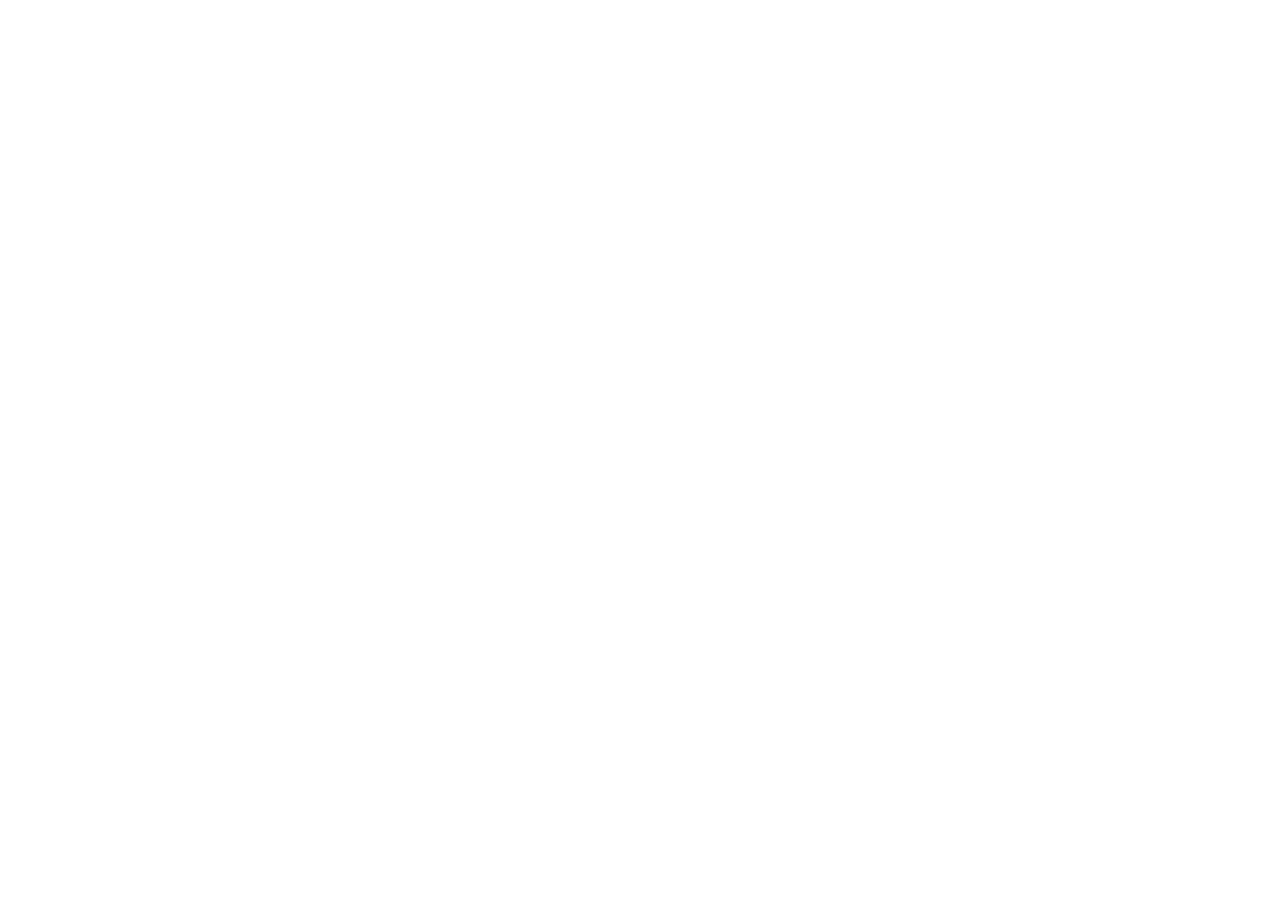
==== colorboard.html @ eea3730b "Thu, Mar 23, 2023, 1:54 PM -07:00" ====
<!DOCTYPE html>
<html lang="en">


    <head>
        <title>Counter</title>
        <link rel="stylesheet" href="css/colorboard.css">
    </head>


    <body>
        <div class="container" id="container">
            <div class="square"></div>
            <div class="square"></div>
            <div class="square"></div>
            <div class="square"></div>
            <div class="square"></div>
            <div class="square"></div>
            <div class="square"></div>
            <div class="square"></div>
            <div class="square"></div>
            <div class="square"></div>
            <div class="square"></div>
            <div class="square"></div>
            <div class="square"></div>
            <div class="square"></div>
            <div class="square"></div>
            <div class="square"></div>
            <div class="square"></div>
            <div class="square"></div>
            <div class="square"></div>
            <div class="square"></div>
            <div class="square"></div>
            <div class="square"></div>
            <div class="square"></div>
            <div class="square"></div>
            <div class="square"></div>
            <div class="square"></div>
            <div class="square"></div>
            <div class="square"></div>
            <div class="square"></div>
            <div class="square"></div>
            <div class="square"></div>
            <div class="square"></div>
            <div class="square"></div>
            <div class="square"></div>
            <div class="square"></div>
            <div class="square"></div>
            <div class="square"></div>
            <div class="square"></div>
            <div class="square"></div>
            <div class="square"></div>
            <div class="square"></div>
            <div class="square"></div>
            <div class="square"></div>
            <div class="square"></div>
            <div class="square"></div>
            <div class="square"></div>
            <div class="square"></div>
            <div class="square"></div>
            <div class="square"></div>
            <div class="square"></div>
            <div class="square"></div>
            <div class="square"></div>
            <div class="square"></div>
            <div class="square"></div>
            <div class="square"></div>
            <div class="square"></div>
            <div class="square"></div>
        </div>

        <script src="https://kit.fontawesome.com/c513779648.js" crossorigin="anonymous"></script>
        <script src="js/colorboard.js"></script>
    </body>
</html>
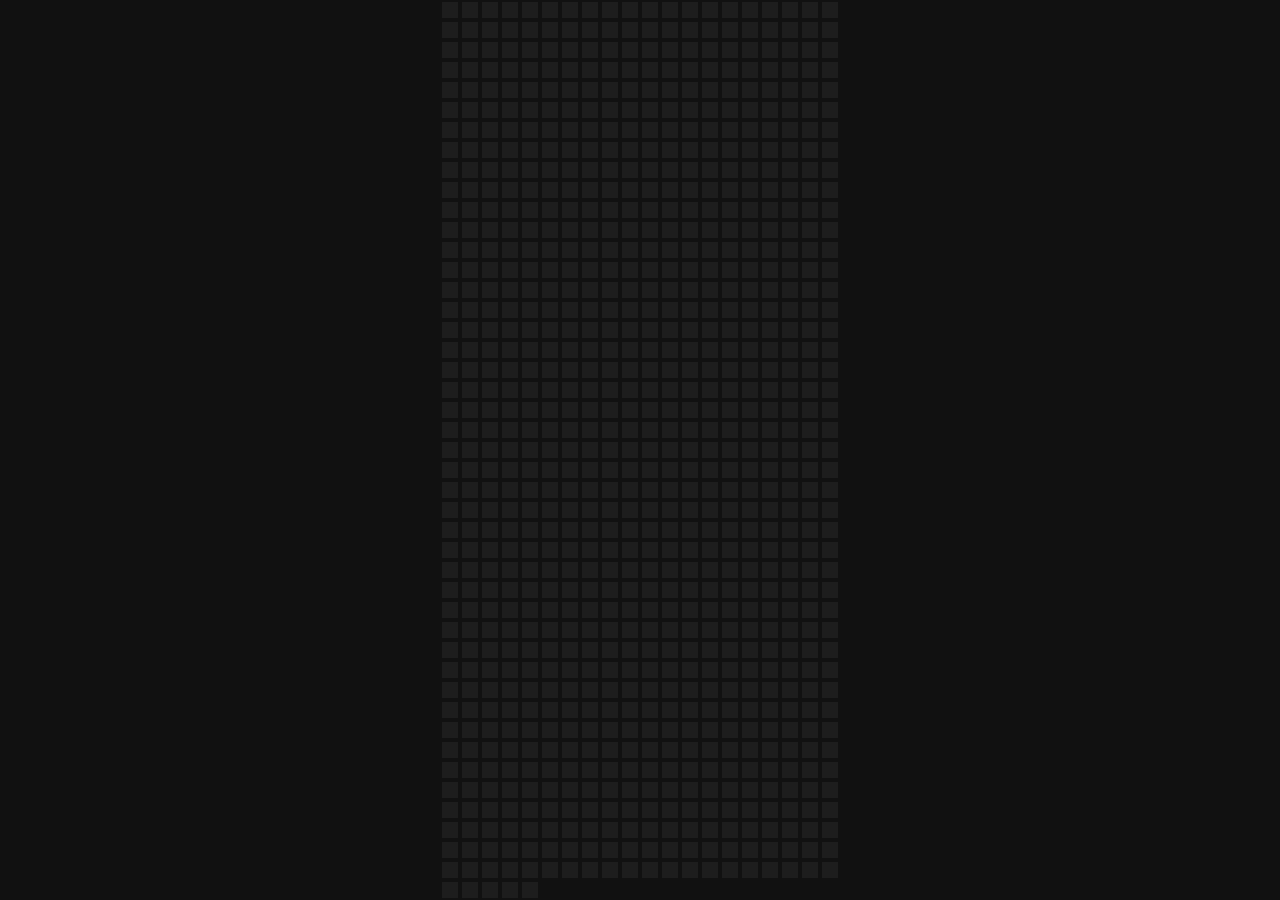
==== commit 16a12854: "Thu, Mar 23, 2023, 2:01 PM -07:00" ====
--- a/colorboard.html
+++ b/colorboard.html
@@ -67,6 +67,834 @@
             <div class="square"></div>
             <div class="square"></div>
             <div class="square"></div>
+            <div class="square"></div>
+            <div class="square"></div>
+            <div class="square"></div>
+            <div class="square"></div>
+            <div class="square"></div>
+            <div class="square"></div>
+            <div class="square"></div>
+            <div class="square"></div>
+            <div class="square"></div>
+            <div class="square"></div>
+            <div class="square"></div>
+            <div class="square"></div>
+            <div class="square"></div>
+            <div class="square"></div>
+            <div class="square"></div>
+            <div class="square"></div>
+            <div class="square"></div>
+            <div class="square"></div>
+            <div class="square"></div>
+            <div class="square"></div>
+            <div class="square"></div>
+            <div class="square"></div>
+            <div class="square"></div>
+            <div class="square"></div>
+            <div class="square"></div>
+            <div class="square"></div>
+            <div class="square"></div>
+            <div class="square"></div>
+            <div class="square"></div>
+            <div class="square"></div>
+            <div class="square"></div>
+            <div class="square"></div>
+            <div class="square"></div>
+            <div class="square"></div>
+            <div class="square"></div>
+            <div class="square"></div>
+            <div class="square"></div>
+            <div class="square"></div>
+            <div class="square"></div>
+            <div class="square"></div>
+            <div class="square"></div>
+            <div class="square"></div>
+            <div class="square"></div>
+            <div class="square"></div>
+            <div class="square"></div>
+            <div class="square"></div>
+            <div class="square"></div>
+            <div class="square"></div>
+            <div class="square"></div>
+            <div class="square"></div>
+            <div class="square"></div>
+            <div class="square"></div>
+            <div class="square"></div>
+            <div class="square"></div>
+            <div class="square"></div>
+            <div class="square"></div>
+            <div class="square"></div>
+            <div class="square"></div>
+            <div class="square"></div>
+            <div class="square"></div>
+            <div class="square"></div>
+            <div class="square"></div>
+            <div class="square"></div>
+            <div class="square"></div>
+            <div class="square"></div>
+            <div class="square"></div>
+            <div class="square"></div>
+            <div class="square"></div>
+            <div class="square"></div>
+            <div class="square"></div>
+            <div class="square"></div>
+            <div class="square"></div>
+            <div class="square"></div>
+            <div class="square"></div>
+            <div class="square"></div>
+            <div class="square"></div>
+            <div class="square"></div>
+            <div class="square"></div>
+            <div class="square"></div>
+            <div class="square"></div>
+            <div class="square"></div>
+            <div class="square"></div>
+            <div class="square"></div>
+            <div class="square"></div>
+            <div class="square"></div>
+            <div class="square"></div>
+            <div class="square"></div>
+            <div class="square"></div>
+            <div class="square"></div>
+            <div class="square"></div>
+            <div class="square"></div>
+            <div class="square"></div>
+            <div class="square"></div>
+            <div class="square"></div>
+            <div class="square"></div>
+            <div class="square"></div>
+            <div class="square"></div>
+            <div class="square"></div>
+            <div class="square"></div>
+            <div class="square"></div>
+            <div class="square"></div>
+            <div class="square"></div>
+            <div class="square"></div>
+            <div class="square"></div>
+            <div class="square"></div>
+            <div class="square"></div>
+            <div class="square"></div>
+            <div class="square"></div>
+            <div class="square"></div>
+            <div class="square"></div>
+            <div class="square"></div>
+            <div class="square"></div>
+            <div class="square"></div>
+            <div class="square"></div>
+            <div class="square"></div>
+            <div class="square"></div>
+            <div class="square"></div>
+            <div class="square"></div>
+            <div class="square"></div>
+            <div class="square"></div>
+            <div class="square"></div>
+            <div class="square"></div>
+            <div class="square"></div>
+            <div class="square"></div>
+            <div class="square"></div>
+            <div class="square"></div>
+            <div class="square"></div>
+            <div class="square"></div>
+            <div class="square"></div>
+            <div class="square"></div>
+            <div class="square"></div>
+            <div class="square"></div>
+            <div class="square"></div>
+            <div class="square"></div>
+            <div class="square"></div>
+            <div class="square"></div>
+            <div class="square"></div>
+            <div class="square"></div>
+            <div class="square"></div>
+            <div class="square"></div>
+            <div class="square"></div>
+            <div class="square"></div>
+            <div class="square"></div>
+            <div class="square"></div>
+            <div class="square"></div>
+            <div class="square"></div>
+            <div class="square"></div>
+            <div class="square"></div>
+            <div class="square"></div>
+            <div class="square"></div>
+            <div class="square"></div>
+            <div class="square"></div>
+            <div class="square"></div>
+            <div class="square"></div>
+            <div class="square"></div>
+            <div class="square"></div>
+            <div class="square"></div>
+            <div class="square"></div>
+            <div class="square"></div>
+            <div class="square"></div>
+            <div class="square"></div>
+            <div class="square"></div>
+            <div class="square"></div>
+            <div class="square"></div>
+            <div class="square"></div>
+            <div class="square"></div>
+            <div class="square"></div>
+            <div class="square"></div>
+            <div class="square"></div>
+            <div class="square"></div>
+            <div class="square"></div>
+            <div class="square"></div>
+            <div class="square"></div>
+            <div class="square"></div>
+            <div class="square"></div>
+            <div class="square"></div>
+            <div class="square"></div>
+            <div class="square"></div>
+            <div class="square"></div>
+            <div class="square"></div>
+            <div class="square"></div>
+            <div class="square"></div>
+            <div class="square"></div>
+            <div class="square"></div>
+            <div class="square"></div>
+            <div class="square"></div>
+            <div class="square"></div>
+            <div class="square"></div>
+            <div class="square"></div>
+            <div class="square"></div>
+            <div class="square"></div>
+            <div class="square"></div>
+            <div class="square"></div>
+            <div class="square"></div>
+            <div class="square"></div>
+            <div class="square"></div>
+            <div class="square"></div>
+            <div class="square"></div>
+            <div class="square"></div>
+            <div class="square"></div>
+            <div class="square"></div>
+            <div class="square"></div>
+            <div class="square"></div>
+            <div class="square"></div>
+            <div class="square"></div>
+            <div class="square"></div>
+            <div class="square"></div>
+            <div class="square"></div>
+            <div class="square"></div>
+            <div class="square"></div>
+            <div class="square"></div>
+            <div class="square"></div>
+            <div class="square"></div>
+            <div class="square"></div>
+            <div class="square"></div>
+            <div class="square"></div>
+            <div class="square"></div>
+            <div class="square"></div>
+            <div class="square"></div>
+            <div class="square"></div>
+            <div class="square"></div>
+            <div class="square"></div>
+            <div class="square"></div>
+            <div class="square"></div>
+            <div class="square"></div>
+            <div class="square"></div>
+            <div class="square"></div>
+            <div class="square"></div>
+            <div class="square"></div>
+            <div class="square"></div>
+            <div class="square"></div>
+            <div class="square"></div>
+            <div class="square"></div>
+            <div class="square"></div>
+            <div class="square"></div>
+            <div class="square"></div>
+            <div class="square"></div>
+            <div class="square"></div>
+            <div class="square"></div>
+            <div class="square"></div>
+            <div class="square"></div>
+            <div class="square"></div>
+            <div class="square"></div>
+            <div class="square"></div>
+            <div class="square"></div>
+            <div class="square"></div>
+            <div class="square"></div>
+            <div class="square"></div>
+            <div class="square"></div>
+            <div class="square"></div>
+            <div class="square"></div>
+            <div class="square"></div>
+            <div class="square"></div>
+            <div class="square"></div>
+            <div class="square"></div>
+            <div class="square"></div>
+            <div class="square"></div>
+            <div class="square"></div>
+            <div class="square"></div>
+            <div class="square"></div>
+            <div class="square"></div>
+            <div class="square"></div>
+            <div class="square"></div>
+            <div class="square"></div>
+            <div class="square"></div>
+            <div class="square"></div>
+            <div class="square"></div>
+            <div class="square"></div>
+            <div class="square"></div>
+            <div class="square"></div>
+            <div class="square"></div>
+            <div class="square"></div>
+            <div class="square"></div>
+            <div class="square"></div>
+            <div class="square"></div>
+            <div class="square"></div>
+            <div class="square"></div>
+            <div class="square"></div>
+            <div class="square"></div>
+            <div class="square"></div>
+            <div class="square"></div>
+            <div class="square"></div>
+            <div class="square"></div>
+            <div class="square"></div>
+            <div class="square"></div>
+            <div class="square"></div>
+            <div class="square"></div>
+            <div class="square"></div>
+            <div class="square"></div>
+            <div class="square"></div>
+            <div class="square"></div>
+            <div class="square"></div>
+            <div class="square"></div>
+            <div class="square"></div>
+            <div class="square"></div>
+            <div class="square"></div>
+            <div class="square"></div>
+            <div class="square"></div>
+            <div class="square"></div>
+            <div class="square"></div>
+            <div class="square"></div>
+            <div class="square"></div>
+            <div class="square"></div>
+            <div class="square"></div>
+            <div class="square"></div>
+            <div class="square"></div>
+            <div class="square"></div>
+            <div class="square"></div>
+            <div class="square"></div>
+            <div class="square"></div>
+            <div class="square"></div>
+            <div class="square"></div>
+            <div class="square"></div>
+            <div class="square"></div>
+            <div class="square"></div>
+            <div class="square"></div>
+            <div class="square"></div>
+            <div class="square"></div>
+            <div class="square"></div>
+            <div class="square"></div>
+            <div class="square"></div>
+            <div class="square"></div>
+            <div class="square"></div>
+            <div class="square"></div>
+            <div class="square"></div>
+            <div class="square"></div>
+            <div class="square"></div>
+            <div class="square"></div>
+            <div class="square"></div>
+            <div class="square"></div>
+            <div class="square"></div>
+            <div class="square"></div>
+            <div class="square"></div>
+            <div class="square"></div>
+            <div class="square"></div>
+            <div class="square"></div>
+            <div class="square"></div>
+            <div class="square"></div>
+            <div class="square"></div>
+            <div class="square"></div>
+            <div class="square"></div>
+            <div class="square"></div>
+            <div class="square"></div>
+            <div class="square"></div>
+            <div class="square"></div>
+            <div class="square"></div>
+            <div class="square"></div>
+            <div class="square"></div>
+            <div class="square"></div>
+            <div class="square"></div>
+            <div class="square"></div>
+            <div class="square"></div>
+            <div class="square"></div>
+            <div class="square"></div>
+            <div class="square"></div>
+            <div class="square"></div>
+            <div class="square"></div>
+            <div class="square"></div>
+            <div class="square"></div>
+            <div class="square"></div>
+            <div class="square"></div>
+            <div class="square"></div>
+            <div class="square"></div>
+            <div class="square"></div>
+            <div class="square"></div>
+            <div class="square"></div>
+            <div class="square"></div>
+            <div class="square"></div>
+            <div class="square"></div>
+            <div class="square"></div>
+            <div class="square"></div>
+            <div class="square"></div>
+            <div class="square"></div>
+            <div class="square"></div>
+            <div class="square"></div>
+            <div class="square"></div>
+            <div class="square"></div>
+            <div class="square"></div>
+            <div class="square"></div>
+            <div class="square"></div>
+            <div class="square"></div>
+            <div class="square"></div>
+            <div class="square"></div>
+            <div class="square"></div>
+            <div class="square"></div>
+            <div class="square"></div>
+            <div class="square"></div>
+            <div class="square"></div>
+            <div class="square"></div>
+            <div class="square"></div>
+            <div class="square"></div>
+            <div class="square"></div>
+            <div class="square"></div>
+            <div class="square"></div>
+            <div class="square"></div>
+            <div class="square"></div>
+            <div class="square"></div>
+            <div class="square"></div>
+            <div class="square"></div>
+            <div class="square"></div>
+            <div class="square"></div>
+            <div class="square"></div>
+            <div class="square"></div>
+            <div class="square"></div>
+            <div class="square"></div>
+            <div class="square"></div>
+            <div class="square"></div>
+            <div class="square"></div>
+            <div class="square"></div>
+            <div class="square"></div>
+            <div class="square"></div>
+            <div class="square"></div>
+            <div class="square"></div>
+            <div class="square"></div>
+            <div class="square"></div>
+            <div class="square"></div>
+            <div class="square"></div>
+            <div class="square"></div>
+            <div class="square"></div>
+            <div class="square"></div>
+            <div class="square"></div>
+            <div class="square"></div>
+            <div class="square"></div>
+            <div class="square"></div>
+            <div class="square"></div>
+            <div class="square"></div>
+            <div class="square"></div>
+            <div class="square"></div>
+            <div class="square"></div>
+            <div class="square"></div>
+            <div class="square"></div>
+            <div class="square"></div>
+            <div class="square"></div>
+            <div class="square"></div>
+            <div class="square"></div>
+            <div class="square"></div>
+            <div class="square"></div>
+            <div class="square"></div>
+            <div class="square"></div>
+            <div class="square"></div>
+            <div class="square"></div>
+            <div class="square"></div>
+            <div class="square"></div>
+            <div class="square"></div>
+            <div class="square"></div>
+            <div class="square"></div>
+            <div class="square"></div>
+            <div class="square"></div>
+            <div class="square"></div>
+            <div class="square"></div>
+            <div class="square"></div>
+            <div class="square"></div>
+            <div class="square"></div>
+            <div class="square"></div>
+            <div class="square"></div>
+            <div class="square"></div>
+            <div class="square"></div>
+            <div class="square"></div>
+            <div class="square"></div>
+            <div class="square"></div>
+            <div class="square"></div>
+            <div class="square"></div>
+            <div class="square"></div>
+            <div class="square"></div>
+            <div class="square"></div>
+            <div class="square"></div>
+            <div class="square"></div>
+            <div class="square"></div>
+            <div class="square"></div>
+            <div class="square"></div>
+            <div class="square"></div>
+            <div class="square"></div>
+            <div class="square"></div>
+            <div class="square"></div>
+            <div class="square"></div>
+            <div class="square"></div>
+            <div class="square"></div>
+            <div class="square"></div>
+            <div class="square"></div>
+            <div class="square"></div>
+            <div class="square"></div>
+            <div class="square"></div>
+            <div class="square"></div>
+            <div class="square"></div>
+            <div class="square"></div>
+            <div class="square"></div>
+            <div class="square"></div>
+            <div class="square"></div>
+            <div class="square"></div>
+            <div class="square"></div>
+            <div class="square"></div>
+            <div class="square"></div>
+            <div class="square"></div>
+            <div class="square"></div>
+            <div class="square"></div>
+            <div class="square"></div>
+            <div class="square"></div>
+            <div class="square"></div>
+            <div class="square"></div>
+            <div class="square"></div>
+            <div class="square"></div>
+            <div class="square"></div>
+            <div class="square"></div>
+            <div class="square"></div>
+            <div class="square"></div>
+            <div class="square"></div>
+            <div class="square"></div>
+            <div class="square"></div>
+            <div class="square"></div>
+            <div class="square"></div>
+            <div class="square"></div>
+            <div class="square"></div>
+            <div class="square"></div>
+            <div class="square"></div>
+            <div class="square"></div>
+            <div class="square"></div>
+            <div class="square"></div>
+            <div class="square"></div>
+            <div class="square"></div>
+            <div class="square"></div>
+            <div class="square"></div>
+            <div class="square"></div>
+            <div class="square"></div>
+            <div class="square"></div>
+            <div class="square"></div>
+            <div class="square"></div>
+            <div class="square"></div>
+            <div class="square"></div>
+            <div class="square"></div>
+            <div class="square"></div>
+            <div class="square"></div>
+            <div class="square"></div>
+            <div class="square"></div>
+            <div class="square"></div>
+            <div class="square"></div>
+            <div class="square"></div>
+            <div class="square"></div>
+            <div class="square"></div>
+            <div class="square"></div>
+            <div class="square"></div>
+            <div class="square"></div>
+            <div class="square"></div>
+            <div class="square"></div>
+            <div class="square"></div>
+            <div class="square"></div>
+            <div class="square"></div>
+            <div class="square"></div>
+            <div class="square"></div>
+            <div class="square"></div>
+            <div class="square"></div>
+            <div class="square"></div>
+            <div class="square"></div>
+            <div class="square"></div>
+            <div class="square"></div>
+            <div class="square"></div>
+            <div class="square"></div>
+            <div class="square"></div>
+            <div class="square"></div>
+            <div class="square"></div>
+            <div class="square"></div>
+            <div class="square"></div>
+            <div class="square"></div>
+            <div class="square"></div>
+            <div class="square"></div>
+            <div class="square"></div>
+            <div class="square"></div>
+            <div class="square"></div>
+            <div class="square"></div>
+            <div class="square"></div>
+            <div class="square"></div>
+            <div class="square"></div>
+            <div class="square"></div>
+            <div class="square"></div>
+            <div class="square"></div>
+            <div class="square"></div>
+            <div class="square"></div>
+            <div class="square"></div>
+            <div class="square"></div>
+            <div class="square"></div>
+            <div class="square"></div>
+            <div class="square"></div>
+            <div class="square"></div>
+            <div class="square"></div>
+            <div class="square"></div>
+            <div class="square"></div>
+            <div class="square"></div>
+            <div class="square"></div>
+            <div class="square"></div>
+            <div class="square"></div>
+            <div class="square"></div>
+            <div class="square"></div>
+            <div class="square"></div>
+            <div class="square"></div>
+            <div class="square"></div>
+            <div class="square"></div>
+            <div class="square"></div>
+            <div class="square"></div>
+            <div class="square"></div>
+            <div class="square"></div>
+            <div class="square"></div>
+            <div class="square"></div>
+            <div class="square"></div>
+            <div class="square"></div>
+            <div class="square"></div>
+            <div class="square"></div>
+            <div class="square"></div>
+            <div class="square"></div>
+            <div class="square"></div>
+            <div class="square"></div>
+            <div class="square"></div>
+            <div class="square"></div>
+            <div class="square"></div>
+            <div class="square"></div>
+            <div class="square"></div>
+            <div class="square"></div>
+            <div class="square"></div>
+            <div class="square"></div>
+            <div class="square"></div>
+            <div class="square"></div>
+            <div class="square"></div>
+            <div class="square"></div>
+            <div class="square"></div>
+            <div class="square"></div>
+            <div class="square"></div>
+            <div class="square"></div>
+            <div class="square"></div>
+            <div class="square"></div>
+            <div class="square"></div>
+            <div class="square"></div>
+            <div class="square"></div>
+            <div class="square"></div>
+            <div class="square"></div>
+            <div class="square"></div>
+            <div class="square"></div>
+            <div class="square"></div>
+            <div class="square"></div>
+            <div class="square"></div>
+            <div class="square"></div>
+            <div class="square"></div>
+            <div class="square"></div>
+            <div class="square"></div>
+            <div class="square"></div>
+            <div class="square"></div>
+            <div class="square"></div>
+            <div class="square"></div>
+            <div class="square"></div>
+            <div class="square"></div>
+            <div class="square"></div>
+            <div class="square"></div>
+            <div class="square"></div>
+            <div class="square"></div>
+            <div class="square"></div>
+            <div class="square"></div>
+            <div class="square"></div>
+            <div class="square"></div>
+            <div class="square"></div>
+            <div class="square"></div>
+            <div class="square"></div>
+            <div class="square"></div>
+            <div class="square"></div>
+            <div class="square"></div>
+            <div class="square"></div>
+            <div class="square"></div>
+            <div class="square"></div>
+            <div class="square"></div>
+            <div class="square"></div>
+            <div class="square"></div>
+            <div class="square"></div>
+            <div class="square"></div>
+            <div class="square"></div>
+            <div class="square"></div>
+            <div class="square"></div>
+            <div class="square"></div>
+            <div class="square"></div>
+            <div class="square"></div>
+            <div class="square"></div>
+            <div class="square"></div>
+            <div class="square"></div>
+            <div class="square"></div>
+            <div class="square"></div>
+            <div class="square"></div>
+            <div class="square"></div>
+            <div class="square"></div>
+            <div class="square"></div>
+            <div class="square"></div>
+            <div class="square"></div>
+            <div class="square"></div>
+            <div class="square"></div>
+            <div class="square"></div>
+            <div class="square"></div>
+            <div class="square"></div>
+            <div class="square"></div>
+            <div class="square"></div>
+            <div class="square"></div>
+            <div class="square"></div>
+            <div class="square"></div>
+            <div class="square"></div>
+            <div class="square"></div>
+            <div class="square"></div>
+            <div class="square"></div>
+            <div class="square"></div>
+            <div class="square"></div>
+            <div class="square"></div>
+            <div class="square"></div>
+            <div class="square"></div>
+            <div class="square"></div>
+            <div class="square"></div>
+            <div class="square"></div>
+            <div class="square"></div>
+            <div class="square"></div>
+            <div class="square"></div>
+            <div class="square"></div>
+            <div class="square"></div>
+            <div class="square"></div>
+            <div class="square"></div>
+            <div class="square"></div>
+            <div class="square"></div>
+            <div class="square"></div>
+            <div class="square"></div>
+            <div class="square"></div>
+            <div class="square"></div>
+            <div class="square"></div>
+            <div class="square"></div>
+            <div class="square"></div>
+            <div class="square"></div>
+            <div class="square"></div>
+            <div class="square"></div>
+            <div class="square"></div>
+            <div class="square"></div>
+            <div class="square"></div>
+            <div class="square"></div>
+            <div class="square"></div>
+            <div class="square"></div>
+            <div class="square"></div>
+            <div class="square"></div>
+            <div class="square"></div>
+            <div class="square"></div>
+            <div class="square"></div>
+            <div class="square"></div>
+            <div class="square"></div>
+            <div class="square"></div>
+            <div class="square"></div>
+            <div class="square"></div>
+            <div class="square"></div>
+            <div class="square"></div>
+            <div class="square"></div>
+            <div class="square"></div>
+            <div class="square"></div>
+            <div class="square"></div>
+            <div class="square"></div>
+            <div class="square"></div>
+            <div class="square"></div>
+            <div class="square"></div>
+            <div class="square"></div>
+            <div class="square"></div>
+            <div class="square"></div>
+            <div class="square"></div>
+            <div class="square"></div>
+            <div class="square"></div>
+            <div class="square"></div>
+            <div class="square"></div>
+            <div class="square"></div>
+            <div class="square"></div>
+            <div class="square"></div>
+            <div class="square"></div>
+            <div class="square"></div>
+            <div class="square"></div>
+            <div class="square"></div>
+            <div class="square"></div>
+            <div class="square"></div>
+            <div class="square"></div>
+            <div class="square"></div>
+            <div class="square"></div>
+            <div class="square"></div>
+            <div class="square"></div>
+            <div class="square"></div>
+            <div class="square"></div>
+            <div class="square"></div>
+            <div class="square"></div>
+            <div class="square"></div>
+            <div class="square"></div>
+            <div class="square"></div>
+            <div class="square"></div>
+            <div class="square"></div>
+            <div class="square"></div>
+            <div class="square"></div>
+            <div class="square"></div>
+            <div class="square"></div>
+            <div class="square"></div>
+            <div class="square"></div>
+            <div class="square"></div>
+            <div class="square"></div>
+            <div class="square"></div>
+            <div class="square"></div>
+            <div class="square"></div>
+            <div class="square"></div>
+            <div class="square"></div>
+            <div class="square"></div>
+            <div class="square"></div>
+            <div class="square"></div>
+            <div class="square"></div>
+            <div class="square"></div>
+            <div class="square"></div>
+            <div class="square"></div>
+            <div class="square"></div>
+            <div class="square"></div>
+            <div class="square"></div>
+            <div class="square"></div>
+            <div class="square"></div>
+            <div class="square"></div>
+            <div class="square"></div>
+            <div class="square"></div>
+            <div class="square"></div>
+            <div class="square"></div>
+            <div class="square"></div>
+            <div class="square"></div>
+            <div class="square"></div>
+            <div class="square"></div>
+            <div class="square"></div>
+            <div class="square"></div>
+            <div class="square"></div>
+            <div class="square"></div>
+            <div class="square"></div>
+            <div class="square"></div>
+            <div class="square"></div>
+            <div class="square"></div>
+            <div class="square"></div>
+            <div class="square"></div>
         </div>
 
         <script src="https://kit.fontawesome.com/c513779648.js" crossorigin="anonymous"></script>
--- a/css/colorboard.css
+++ b/css/colorboard.css
@@ -0,0 +1,27 @@
+body {
+    background-color: #111111;
+    display: flex;
+    height: 100vh;
+    align-items: center;
+    justify-content: center;
+    margin: 0;
+    overflow: hidden;
+}
+
+.container {
+    display: flex;
+    flex-wrap: wrap;
+    max-width: 400px;
+}
+
+.square {
+    height: 16px;
+    width: 16px;
+    margin: 2px;
+    background-color: #1d1d1d;
+    transition: 2s ease;
+}
+
+.square:hover {
+    transition-duration: 0s;
+}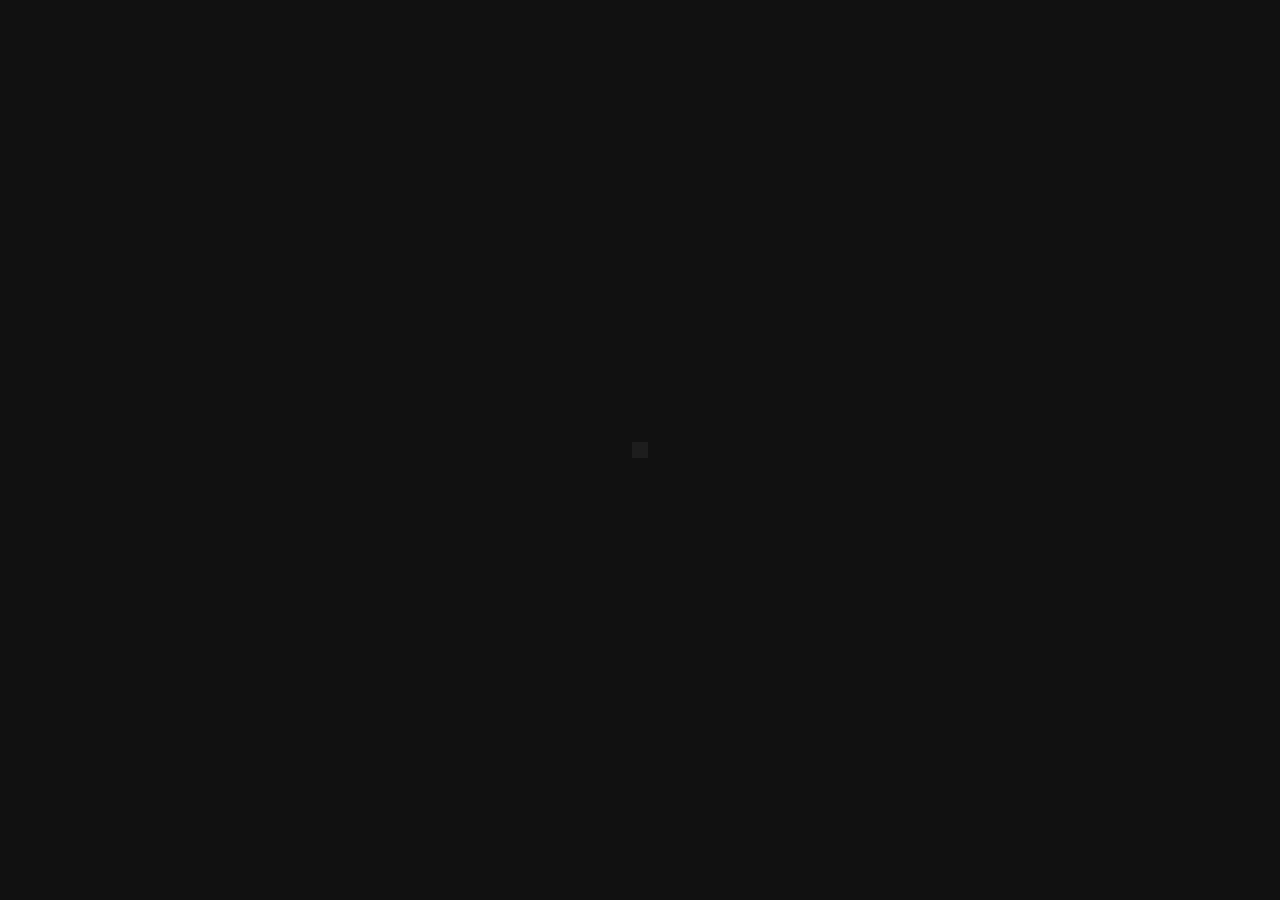
==== commit 3256c1e8: "Thu, Mar 23, 2023, 2:02 PM -07:00" ====
--- a/colorboard.html
+++ b/colorboard.html
@@ -11,890 +11,6 @@
     <body>
         <div class="container" id="container">
             <div class="square"></div>
-            <div class="square"></div>
-            <div class="square"></div>
-            <div class="square"></div>
-            <div class="square"></div>
-            <div class="square"></div>
-            <div class="square"></div>
-            <div class="square"></div>
-            <div class="square"></div>
-            <div class="square"></div>
-            <div class="square"></div>
-            <div class="square"></div>
-            <div class="square"></div>
-            <div class="square"></div>
-            <div class="square"></div>
-            <div class="square"></div>
-            <div class="square"></div>
-            <div class="square"></div>
-            <div class="square"></div>
-            <div class="square"></div>
-            <div class="square"></div>
-            <div class="square"></div>
-            <div class="square"></div>
-            <div class="square"></div>
-            <div class="square"></div>
-            <div class="square"></div>
-            <div class="square"></div>
-            <div class="square"></div>
-            <div class="square"></div>
-            <div class="square"></div>
-            <div class="square"></div>
-            <div class="square"></div>
-            <div class="square"></div>
-            <div class="square"></div>
-            <div class="square"></div>
-            <div class="square"></div>
-            <div class="square"></div>
-            <div class="square"></div>
-            <div class="square"></div>
-            <div class="square"></div>
-            <div class="square"></div>
-            <div class="square"></div>
-            <div class="square"></div>
-            <div class="square"></div>
-            <div class="square"></div>
-            <div class="square"></div>
-            <div class="square"></div>
-            <div class="square"></div>
-            <div class="square"></div>
-            <div class="square"></div>
-            <div class="square"></div>
-            <div class="square"></div>
-            <div class="square"></div>
-            <div class="square"></div>
-            <div class="square"></div>
-            <div class="square"></div>
-            <div class="square"></div>
-            <div class="square"></div>
-            <div class="square"></div>
-            <div class="square"></div>
-            <div class="square"></div>
-            <div class="square"></div>
-            <div class="square"></div>
-            <div class="square"></div>
-            <div class="square"></div>
-            <div class="square"></div>
-            <div class="square"></div>
-            <div class="square"></div>
-            <div class="square"></div>
-            <div class="square"></div>
-            <div class="square"></div>
-            <div class="square"></div>
-            <div class="square"></div>
-            <div class="square"></div>
-            <div class="square"></div>
-            <div class="square"></div>
-            <div class="square"></div>
-            <div class="square"></div>
-            <div class="square"></div>
-            <div class="square"></div>
-            <div class="square"></div>
-            <div class="square"></div>
-            <div class="square"></div>
-            <div class="square"></div>
-            <div class="square"></div>
-            <div class="square"></div>
-            <div class="square"></div>
-            <div class="square"></div>
-            <div class="square"></div>
-            <div class="square"></div>
-            <div class="square"></div>
-            <div class="square"></div>
-            <div class="square"></div>
-            <div class="square"></div>
-            <div class="square"></div>
-            <div class="square"></div>
-            <div class="square"></div>
-            <div class="square"></div>
-            <div class="square"></div>
-            <div class="square"></div>
-            <div class="square"></div>
-            <div class="square"></div>
-            <div class="square"></div>
-            <div class="square"></div>
-            <div class="square"></div>
-            <div class="square"></div>
-            <div class="square"></div>
-            <div class="square"></div>
-            <div class="square"></div>
-            <div class="square"></div>
-            <div class="square"></div>
-            <div class="square"></div>
-            <div class="square"></div>
-            <div class="square"></div>
-            <div class="square"></div>
-            <div class="square"></div>
-            <div class="square"></div>
-            <div class="square"></div>
-            <div class="square"></div>
-            <div class="square"></div>
-            <div class="square"></div>
-            <div class="square"></div>
-            <div class="square"></div>
-            <div class="square"></div>
-            <div class="square"></div>
-            <div class="square"></div>
-            <div class="square"></div>
-            <div class="square"></div>
-            <div class="square"></div>
-            <div class="square"></div>
-            <div class="square"></div>
-            <div class="square"></div>
-            <div class="square"></div>
-            <div class="square"></div>
-            <div class="square"></div>
-            <div class="square"></div>
-            <div class="square"></div>
-            <div class="square"></div>
-            <div class="square"></div>
-            <div class="square"></div>
-            <div class="square"></div>
-            <div class="square"></div>
-            <div class="square"></div>
-            <div class="square"></div>
-            <div class="square"></div>
-            <div class="square"></div>
-            <div class="square"></div>
-            <div class="square"></div>
-            <div class="square"></div>
-            <div class="square"></div>
-            <div class="square"></div>
-            <div class="square"></div>
-            <div class="square"></div>
-            <div class="square"></div>
-            <div class="square"></div>
-            <div class="square"></div>
-            <div class="square"></div>
-            <div class="square"></div>
-            <div class="square"></div>
-            <div class="square"></div>
-            <div class="square"></div>
-            <div class="square"></div>
-            <div class="square"></div>
-            <div class="square"></div>
-            <div class="square"></div>
-            <div class="square"></div>
-            <div class="square"></div>
-            <div class="square"></div>
-            <div class="square"></div>
-            <div class="square"></div>
-            <div class="square"></div>
-            <div class="square"></div>
-            <div class="square"></div>
-            <div class="square"></div>
-            <div class="square"></div>
-            <div class="square"></div>
-            <div class="square"></div>
-            <div class="square"></div>
-            <div class="square"></div>
-            <div class="square"></div>
-            <div class="square"></div>
-            <div class="square"></div>
-            <div class="square"></div>
-            <div class="square"></div>
-            <div class="square"></div>
-            <div class="square"></div>
-            <div class="square"></div>
-            <div class="square"></div>
-            <div class="square"></div>
-            <div class="square"></div>
-            <div class="square"></div>
-            <div class="square"></div>
-            <div class="square"></div>
-            <div class="square"></div>
-            <div class="square"></div>
-            <div class="square"></div>
-            <div class="square"></div>
-            <div class="square"></div>
-            <div class="square"></div>
-            <div class="square"></div>
-            <div class="square"></div>
-            <div class="square"></div>
-            <div class="square"></div>
-            <div class="square"></div>
-            <div class="square"></div>
-            <div class="square"></div>
-            <div class="square"></div>
-            <div class="square"></div>
-            <div class="square"></div>
-            <div class="square"></div>
-            <div class="square"></div>
-            <div class="square"></div>
-            <div class="square"></div>
-            <div class="square"></div>
-            <div class="square"></div>
-            <div class="square"></div>
-            <div class="square"></div>
-            <div class="square"></div>
-            <div class="square"></div>
-            <div class="square"></div>
-            <div class="square"></div>
-            <div class="square"></div>
-            <div class="square"></div>
-            <div class="square"></div>
-            <div class="square"></div>
-            <div class="square"></div>
-            <div class="square"></div>
-            <div class="square"></div>
-            <div class="square"></div>
-            <div class="square"></div>
-            <div class="square"></div>
-            <div class="square"></div>
-            <div class="square"></div>
-            <div class="square"></div>
-            <div class="square"></div>
-            <div class="square"></div>
-            <div class="square"></div>
-            <div class="square"></div>
-            <div class="square"></div>
-            <div class="square"></div>
-            <div class="square"></div>
-            <div class="square"></div>
-            <div class="square"></div>
-            <div class="square"></div>
-            <div class="square"></div>
-            <div class="square"></div>
-            <div class="square"></div>
-            <div class="square"></div>
-            <div class="square"></div>
-            <div class="square"></div>
-            <div class="square"></div>
-            <div class="square"></div>
-            <div class="square"></div>
-            <div class="square"></div>
-            <div class="square"></div>
-            <div class="square"></div>
-            <div class="square"></div>
-            <div class="square"></div>
-            <div class="square"></div>
-            <div class="square"></div>
-            <div class="square"></div>
-            <div class="square"></div>
-            <div class="square"></div>
-            <div class="square"></div>
-            <div class="square"></div>
-            <div class="square"></div>
-            <div class="square"></div>
-            <div class="square"></div>
-            <div class="square"></div>
-            <div class="square"></div>
-            <div class="square"></div>
-            <div class="square"></div>
-            <div class="square"></div>
-            <div class="square"></div>
-            <div class="square"></div>
-            <div class="square"></div>
-            <div class="square"></div>
-            <div class="square"></div>
-            <div class="square"></div>
-            <div class="square"></div>
-            <div class="square"></div>
-            <div class="square"></div>
-            <div class="square"></div>
-            <div class="square"></div>
-            <div class="square"></div>
-            <div class="square"></div>
-            <div class="square"></div>
-            <div class="square"></div>
-            <div class="square"></div>
-            <div class="square"></div>
-            <div class="square"></div>
-            <div class="square"></div>
-            <div class="square"></div>
-            <div class="square"></div>
-            <div class="square"></div>
-            <div class="square"></div>
-            <div class="square"></div>
-            <div class="square"></div>
-            <div class="square"></div>
-            <div class="square"></div>
-            <div class="square"></div>
-            <div class="square"></div>
-            <div class="square"></div>
-            <div class="square"></div>
-            <div class="square"></div>
-            <div class="square"></div>
-            <div class="square"></div>
-            <div class="square"></div>
-            <div class="square"></div>
-            <div class="square"></div>
-            <div class="square"></div>
-            <div class="square"></div>
-            <div class="square"></div>
-            <div class="square"></div>
-            <div class="square"></div>
-            <div class="square"></div>
-            <div class="square"></div>
-            <div class="square"></div>
-            <div class="square"></div>
-            <div class="square"></div>
-            <div class="square"></div>
-            <div class="square"></div>
-            <div class="square"></div>
-            <div class="square"></div>
-            <div class="square"></div>
-            <div class="square"></div>
-            <div class="square"></div>
-            <div class="square"></div>
-            <div class="square"></div>
-            <div class="square"></div>
-            <div class="square"></div>
-            <div class="square"></div>
-            <div class="square"></div>
-            <div class="square"></div>
-            <div class="square"></div>
-            <div class="square"></div>
-            <div class="square"></div>
-            <div class="square"></div>
-            <div class="square"></div>
-            <div class="square"></div>
-            <div class="square"></div>
-            <div class="square"></div>
-            <div class="square"></div>
-            <div class="square"></div>
-            <div class="square"></div>
-            <div class="square"></div>
-            <div class="square"></div>
-            <div class="square"></div>
-            <div class="square"></div>
-            <div class="square"></div>
-            <div class="square"></div>
-            <div class="square"></div>
-            <div class="square"></div>
-            <div class="square"></div>
-            <div class="square"></div>
-            <div class="square"></div>
-            <div class="square"></div>
-            <div class="square"></div>
-            <div class="square"></div>
-            <div class="square"></div>
-            <div class="square"></div>
-            <div class="square"></div>
-            <div class="square"></div>
-            <div class="square"></div>
-            <div class="square"></div>
-            <div class="square"></div>
-            <div class="square"></div>
-            <div class="square"></div>
-            <div class="square"></div>
-            <div class="square"></div>
-            <div class="square"></div>
-            <div class="square"></div>
-            <div class="square"></div>
-            <div class="square"></div>
-            <div class="square"></div>
-            <div class="square"></div>
-            <div class="square"></div>
-            <div class="square"></div>
-            <div class="square"></div>
-            <div class="square"></div>
-            <div class="square"></div>
-            <div class="square"></div>
-            <div class="square"></div>
-            <div class="square"></div>
-            <div class="square"></div>
-            <div class="square"></div>
-            <div class="square"></div>
-            <div class="square"></div>
-            <div class="square"></div>
-            <div class="square"></div>
-            <div class="square"></div>
-            <div class="square"></div>
-            <div class="square"></div>
-            <div class="square"></div>
-            <div class="square"></div>
-            <div class="square"></div>
-            <div class="square"></div>
-            <div class="square"></div>
-            <div class="square"></div>
-            <div class="square"></div>
-            <div class="square"></div>
-            <div class="square"></div>
-            <div class="square"></div>
-            <div class="square"></div>
-            <div class="square"></div>
-            <div class="square"></div>
-            <div class="square"></div>
-            <div class="square"></div>
-            <div class="square"></div>
-            <div class="square"></div>
-            <div class="square"></div>
-            <div class="square"></div>
-            <div class="square"></div>
-            <div class="square"></div>
-            <div class="square"></div>
-            <div class="square"></div>
-            <div class="square"></div>
-            <div class="square"></div>
-            <div class="square"></div>
-            <div class="square"></div>
-            <div class="square"></div>
-            <div class="square"></div>
-            <div class="square"></div>
-            <div class="square"></div>
-            <div class="square"></div>
-            <div class="square"></div>
-            <div class="square"></div>
-            <div class="square"></div>
-            <div class="square"></div>
-            <div class="square"></div>
-            <div class="square"></div>
-            <div class="square"></div>
-            <div class="square"></div>
-            <div class="square"></div>
-            <div class="square"></div>
-            <div class="square"></div>
-            <div class="square"></div>
-            <div class="square"></div>
-            <div class="square"></div>
-            <div class="square"></div>
-            <div class="square"></div>
-            <div class="square"></div>
-            <div class="square"></div>
-            <div class="square"></div>
-            <div class="square"></div>
-            <div class="square"></div>
-            <div class="square"></div>
-            <div class="square"></div>
-            <div class="square"></div>
-            <div class="square"></div>
-            <div class="square"></div>
-            <div class="square"></div>
-            <div class="square"></div>
-            <div class="square"></div>
-            <div class="square"></div>
-            <div class="square"></div>
-            <div class="square"></div>
-            <div class="square"></div>
-            <div class="square"></div>
-            <div class="square"></div>
-            <div class="square"></div>
-            <div class="square"></div>
-            <div class="square"></div>
-            <div class="square"></div>
-            <div class="square"></div>
-            <div class="square"></div>
-            <div class="square"></div>
-            <div class="square"></div>
-            <div class="square"></div>
-            <div class="square"></div>
-            <div class="square"></div>
-            <div class="square"></div>
-            <div class="square"></div>
-            <div class="square"></div>
-            <div class="square"></div>
-            <div class="square"></div>
-            <div class="square"></div>
-            <div class="square"></div>
-            <div class="square"></div>
-            <div class="square"></div>
-            <div class="square"></div>
-            <div class="square"></div>
-            <div class="square"></div>
-            <div class="square"></div>
-            <div class="square"></div>
-            <div class="square"></div>
-            <div class="square"></div>
-            <div class="square"></div>
-            <div class="square"></div>
-            <div class="square"></div>
-            <div class="square"></div>
-            <div class="square"></div>
-            <div class="square"></div>
-            <div class="square"></div>
-            <div class="square"></div>
-            <div class="square"></div>
-            <div class="square"></div>
-            <div class="square"></div>
-            <div class="square"></div>
-            <div class="square"></div>
-            <div class="square"></div>
-            <div class="square"></div>
-            <div class="square"></div>
-            <div class="square"></div>
-            <div class="square"></div>
-            <div class="square"></div>
-            <div class="square"></div>
-            <div class="square"></div>
-            <div class="square"></div>
-            <div class="square"></div>
-            <div class="square"></div>
-            <div class="square"></div>
-            <div class="square"></div>
-            <div class="square"></div>
-            <div class="square"></div>
-            <div class="square"></div>
-            <div class="square"></div>
-            <div class="square"></div>
-            <div class="square"></div>
-            <div class="square"></div>
-            <div class="square"></div>
-            <div class="square"></div>
-            <div class="square"></div>
-            <div class="square"></div>
-            <div class="square"></div>
-            <div class="square"></div>
-            <div class="square"></div>
-            <div class="square"></div>
-            <div class="square"></div>
-            <div class="square"></div>
-            <div class="square"></div>
-            <div class="square"></div>
-            <div class="square"></div>
-            <div class="square"></div>
-            <div class="square"></div>
-            <div class="square"></div>
-            <div class="square"></div>
-            <div class="square"></div>
-            <div class="square"></div>
-            <div class="square"></div>
-            <div class="square"></div>
-            <div class="square"></div>
-            <div class="square"></div>
-            <div class="square"></div>
-            <div class="square"></div>
-            <div class="square"></div>
-            <div class="square"></div>
-            <div class="square"></div>
-            <div class="square"></div>
-            <div class="square"></div>
-            <div class="square"></div>
-            <div class="square"></div>
-            <div class="square"></div>
-            <div class="square"></div>
-            <div class="square"></div>
-            <div class="square"></div>
-            <div class="square"></div>
-            <div class="square"></div>
-            <div class="square"></div>
-            <div class="square"></div>
-            <div class="square"></div>
-            <div class="square"></div>
-            <div class="square"></div>
-            <div class="square"></div>
-            <div class="square"></div>
-            <div class="square"></div>
-            <div class="square"></div>
-            <div class="square"></div>
-            <div class="square"></div>
-            <div class="square"></div>
-            <div class="square"></div>
-            <div class="square"></div>
-            <div class="square"></div>
-            <div class="square"></div>
-            <div class="square"></div>
-            <div class="square"></div>
-            <div class="square"></div>
-            <div class="square"></div>
-            <div class="square"></div>
-            <div class="square"></div>
-            <div class="square"></div>
-            <div class="square"></div>
-            <div class="square"></div>
-            <div class="square"></div>
-            <div class="square"></div>
-            <div class="square"></div>
-            <div class="square"></div>
-            <div class="square"></div>
-            <div class="square"></div>
-            <div class="square"></div>
-            <div class="square"></div>
-            <div class="square"></div>
-            <div class="square"></div>
-            <div class="square"></div>
-            <div class="square"></div>
-            <div class="square"></div>
-            <div class="square"></div>
-            <div class="square"></div>
-            <div class="square"></div>
-            <div class="square"></div>
-            <div class="square"></div>
-            <div class="square"></div>
-            <div class="square"></div>
-            <div class="square"></div>
-            <div class="square"></div>
-            <div class="square"></div>
-            <div class="square"></div>
-            <div class="square"></div>
-            <div class="square"></div>
-            <div class="square"></div>
-            <div class="square"></div>
-            <div class="square"></div>
-            <div class="square"></div>
-            <div class="square"></div>
-            <div class="square"></div>
-            <div class="square"></div>
-            <div class="square"></div>
-            <div class="square"></div>
-            <div class="square"></div>
-            <div class="square"></div>
-            <div class="square"></div>
-            <div class="square"></div>
-            <div class="square"></div>
-            <div class="square"></div>
-            <div class="square"></div>
-            <div class="square"></div>
-            <div class="square"></div>
-            <div class="square"></div>
-            <div class="square"></div>
-            <div class="square"></div>
-            <div class="square"></div>
-            <div class="square"></div>
-            <div class="square"></div>
-            <div class="square"></div>
-            <div class="square"></div>
-            <div class="square"></div>
-            <div class="square"></div>
-            <div class="square"></div>
-            <div class="square"></div>
-            <div class="square"></div>
-            <div class="square"></div>
-            <div class="square"></div>
-            <div class="square"></div>
-            <div class="square"></div>
-            <div class="square"></div>
-            <div class="square"></div>
-            <div class="square"></div>
-            <div class="square"></div>
-            <div class="square"></div>
-            <div class="square"></div>
-            <div class="square"></div>
-            <div class="square"></div>
-            <div class="square"></div>
-            <div class="square"></div>
-            <div class="square"></div>
-            <div class="square"></div>
-            <div class="square"></div>
-            <div class="square"></div>
-            <div class="square"></div>
-            <div class="square"></div>
-            <div class="square"></div>
-            <div class="square"></div>
-            <div class="square"></div>
-            <div class="square"></div>
-            <div class="square"></div>
-            <div class="square"></div>
-            <div class="square"></div>
-            <div class="square"></div>
-            <div class="square"></div>
-            <div class="square"></div>
-            <div class="square"></div>
-            <div class="square"></div>
-            <div class="square"></div>
-            <div class="square"></div>
-            <div class="square"></div>
-            <div class="square"></div>
-            <div class="square"></div>
-            <div class="square"></div>
-            <div class="square"></div>
-            <div class="square"></div>
-            <div class="square"></div>
-            <div class="square"></div>
-            <div class="square"></div>
-            <div class="square"></div>
-            <div class="square"></div>
-            <div class="square"></div>
-            <div class="square"></div>
-            <div class="square"></div>
-            <div class="square"></div>
-            <div class="square"></div>
-            <div class="square"></div>
-            <div class="square"></div>
-            <div class="square"></div>
-            <div class="square"></div>
-            <div class="square"></div>
-            <div class="square"></div>
-            <div class="square"></div>
-            <div class="square"></div>
-            <div class="square"></div>
-            <div class="square"></div>
-            <div class="square"></div>
-            <div class="square"></div>
-            <div class="square"></div>
-            <div class="square"></div>
-            <div class="square"></div>
-            <div class="square"></div>
-            <div class="square"></div>
-            <div class="square"></div>
-            <div class="square"></div>
-            <div class="square"></div>
-            <div class="square"></div>
-            <div class="square"></div>
-            <div class="square"></div>
-            <div class="square"></div>
-            <div class="square"></div>
-            <div class="square"></div>
-            <div class="square"></div>
-            <div class="square"></div>
-            <div class="square"></div>
-            <div class="square"></div>
-            <div class="square"></div>
-            <div class="square"></div>
-            <div class="square"></div>
-            <div class="square"></div>
-            <div class="square"></div>
-            <div class="square"></div>
-            <div class="square"></div>
-            <div class="square"></div>
-            <div class="square"></div>
-            <div class="square"></div>
-            <div class="square"></div>
-            <div class="square"></div>
-            <div class="square"></div>
-            <div class="square"></div>
-            <div class="square"></div>
-            <div class="square"></div>
-            <div class="square"></div>
-            <div class="square"></div>
-            <div class="square"></div>
-            <div class="square"></div>
-            <div class="square"></div>
-            <div class="square"></div>
-            <div class="square"></div>
-            <div class="square"></div>
-            <div class="square"></div>
-            <div class="square"></div>
-            <div class="square"></div>
-            <div class="square"></div>
-            <div class="square"></div>
-            <div class="square"></div>
-            <div class="square"></div>
-            <div class="square"></div>
-            <div class="square"></div>
-            <div class="square"></div>
-            <div class="square"></div>
-            <div class="square"></div>
-            <div class="square"></div>
-            <div class="square"></div>
-            <div class="square"></div>
-            <div class="square"></div>
-            <div class="square"></div>
-            <div class="square"></div>
-            <div class="square"></div>
-            <div class="square"></div>
-            <div class="square"></div>
-            <div class="square"></div>
-            <div class="square"></div>
-            <div class="square"></div>
-            <div class="square"></div>
-            <div class="square"></div>
-            <div class="square"></div>
-            <div class="square"></div>
-            <div class="square"></div>
-            <div class="square"></div>
-            <div class="square"></div>
-            <div class="square"></div>
-            <div class="square"></div>
-            <div class="square"></div>
-            <div class="square"></div>
-            <div class="square"></div>
-            <div class="square"></div>
-            <div class="square"></div>
-            <div class="square"></div>
-            <div class="square"></div>
-            <div class="square"></div>
-            <div class="square"></div>
-            <div class="square"></div>
-            <div class="square"></div>
-            <div class="square"></div>
-            <div class="square"></div>
-            <div class="square"></div>
-            <div class="square"></div>
-            <div class="square"></div>
-            <div class="square"></div>
-            <div class="square"></div>
-            <div class="square"></div>
-            <div class="square"></div>
-            <div class="square"></div>
-            <div class="square"></div>
-            <div class="square"></div>
-            <div class="square"></div>
-            <div class="square"></div>
-            <div class="square"></div>
-            <div class="square"></div>
-            <div class="square"></div>
-            <div class="square"></div>
-            <div class="square"></div>
-            <div class="square"></div>
-            <div class="square"></div>
-            <div class="square"></div>
-            <div class="square"></div>
-            <div class="square"></div>
-            <div class="square"></div>
-            <div class="square"></div>
-            <div class="square"></div>
-            <div class="square"></div>
-            <div class="square"></div>
-            <div class="square"></div>
-            <div class="square"></div>
-            <div class="square"></div>
-            <div class="square"></div>
-            <div class="square"></div>
-            <div class="square"></div>
-            <div class="square"></div>
-            <div class="square"></div>
-            <div class="square"></div>
-            <div class="square"></div>
-            <div class="square"></div>
-            <div class="square"></div>
-            <div class="square"></div>
-            <div class="square"></div>
-            <div class="square"></div>
-            <div class="square"></div>
-            <div class="square"></div>
-            <div class="square"></div>
-            <div class="square"></div>
-            <div class="square"></div>
-            <div class="square"></div>
-            <div class="square"></div>
-            <div class="square"></div>
-            <div class="square"></div>
-            <div class="square"></div>
-            <div class="square"></div>
-            <div class="square"></div>
-            <div class="square"></div>
-            <div class="square"></div>
-            <div class="square"></div>
-            <div class="square"></div>
-            <div class="square"></div>
-            <div class="square"></div>
-            <div class="square"></div>
-            <div class="square"></div>
-            <div class="square"></div>
-            <div class="square"></div>
-            <div class="square"></div>
-            <div class="square"></div>
-            <div class="square"></div>
-            <div class="square"></div>
-            <div class="square"></div>
-            <div class="square"></div>
-            <div class="square"></div>
-            <div class="square"></div>
-            <div class="square"></div>
-            <div class="square"></div>
-            <div class="square"></div>
-            <div class="square"></div>
-            <div class="square"></div>
-            <div class="square"></div>
-            <div class="square"></div>
-            <div class="square"></div>
-            <div class="square"></div>
-            <div class="square"></div>
-            <div class="square"></div>
-            <div class="square"></div>
-            <div class="square"></div>
-            <div class="square"></div>
-            <div class="square"></div>
-            <div class="square"></div>
-            <div class="square"></div>
-            <div class="square"></div>
-            <div class="square"></div>
-            <div class="square"></div>
-            <div class="square"></div>
-            <div class="square"></div>
-            <div class="square"></div>
         </div>
 
         <script src="https://kit.fontawesome.com/c513779648.js" crossorigin="anonymous"></script>
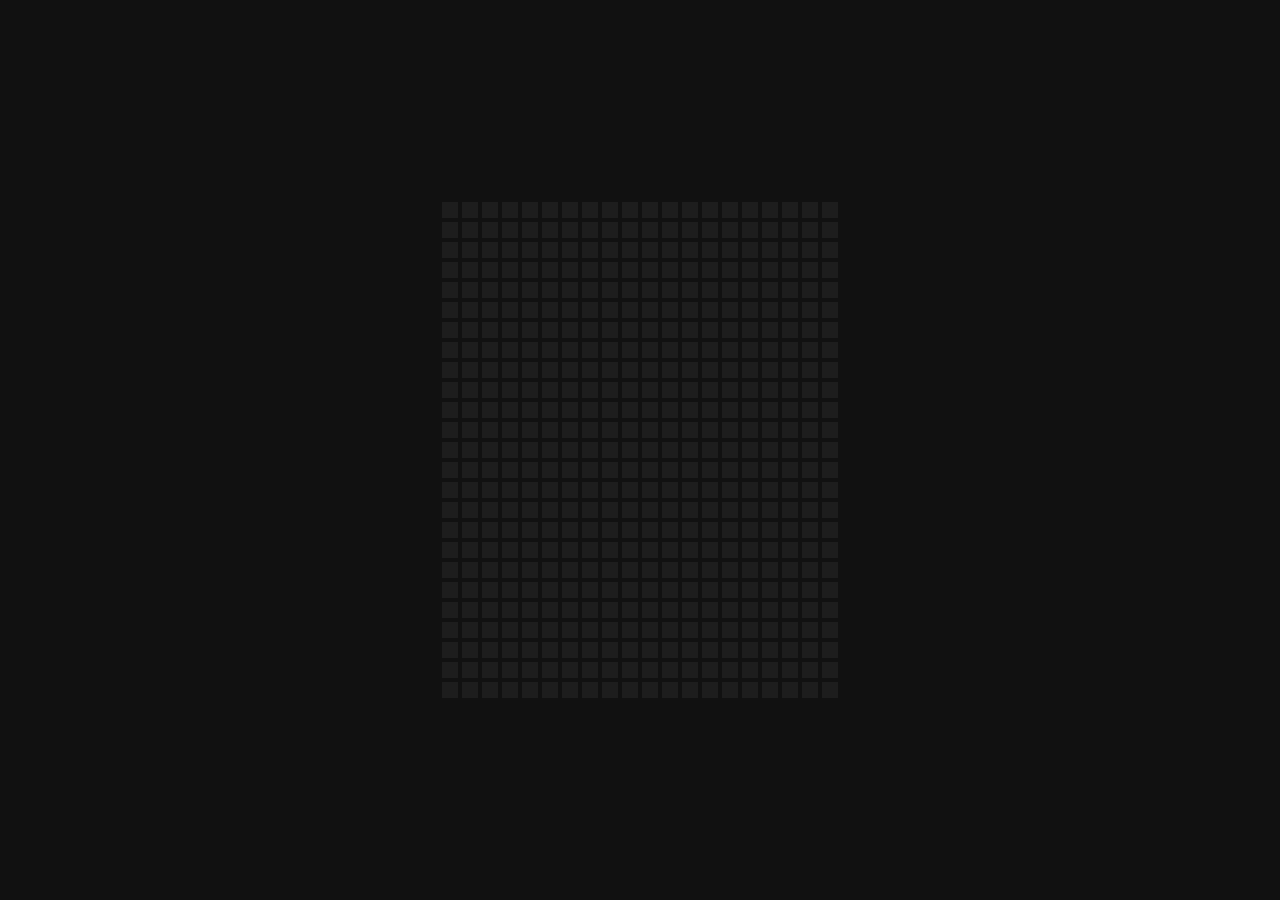
==== commit ee19dd88: "Thu, Mar 23, 2023, 2:11 PM -07:00" ====
--- a/colorboard.html
+++ b/colorboard.html
@@ -10,7 +10,6 @@
 
     <body>
         <div class="container" id="container">
-            <div class="square"></div>
         </div>
 
         <script src="https://kit.fontawesome.com/c513779648.js" crossorigin="anonymous"></script>
